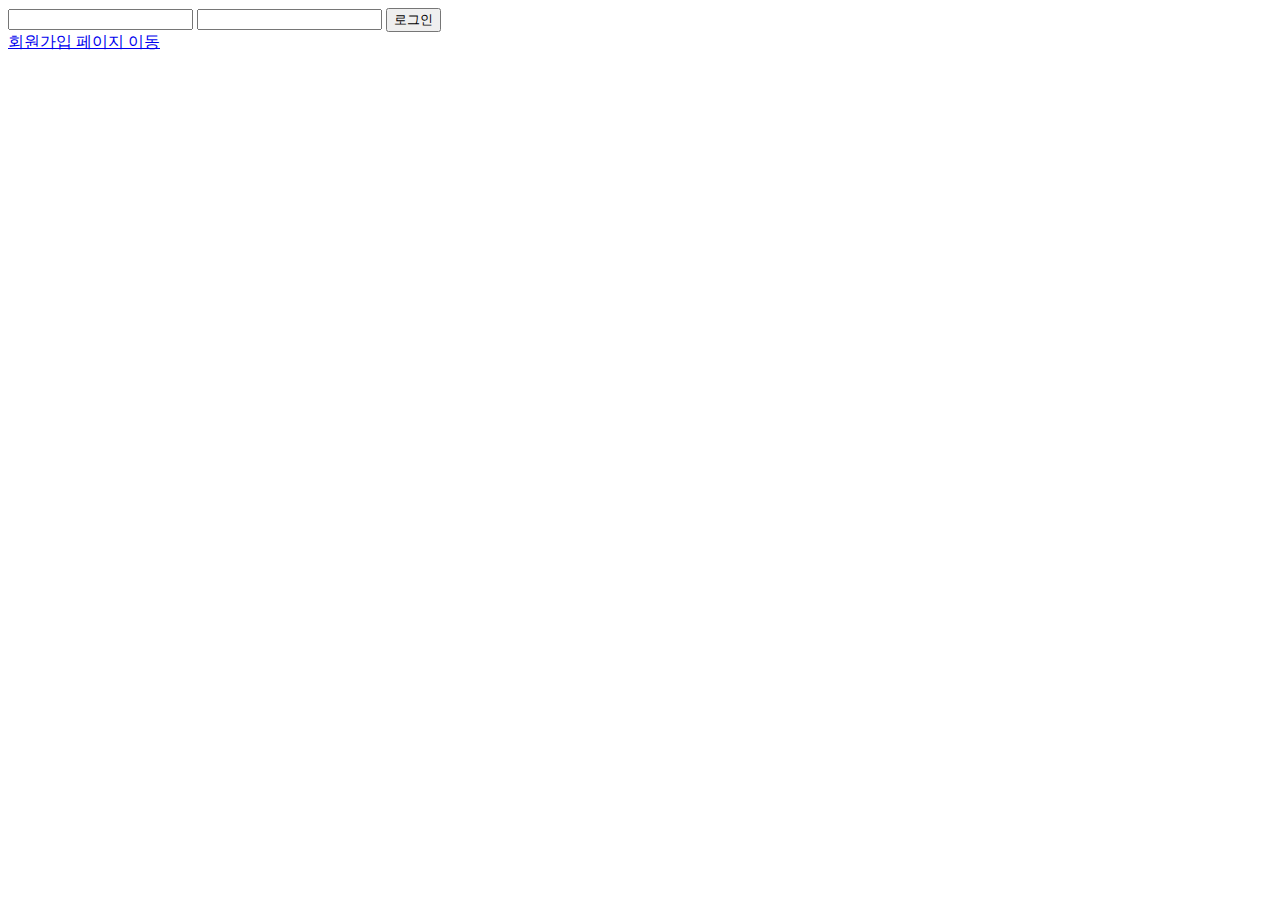
==== staffMain.html @ ffe18932 "init" ====
<!DOCTYPE html>
<html lang="en">
<head>
    <meta charset="UTF-8">
    <meta name="viewport" content="width=device-width, initial-scale=1.0">
    <title>MainPage</title>

</head>

<body>

    <form action="login.php" method="POST">
        <input type="text" id ="id" name="ID">
        <input type="PASSWORD" id = "pw" name="PW">
        <button id = "login"> 로그인 </button>        
    </form>

    <a href="signUp.php">회원가입 페이지 이동</a>
</body>
</html>
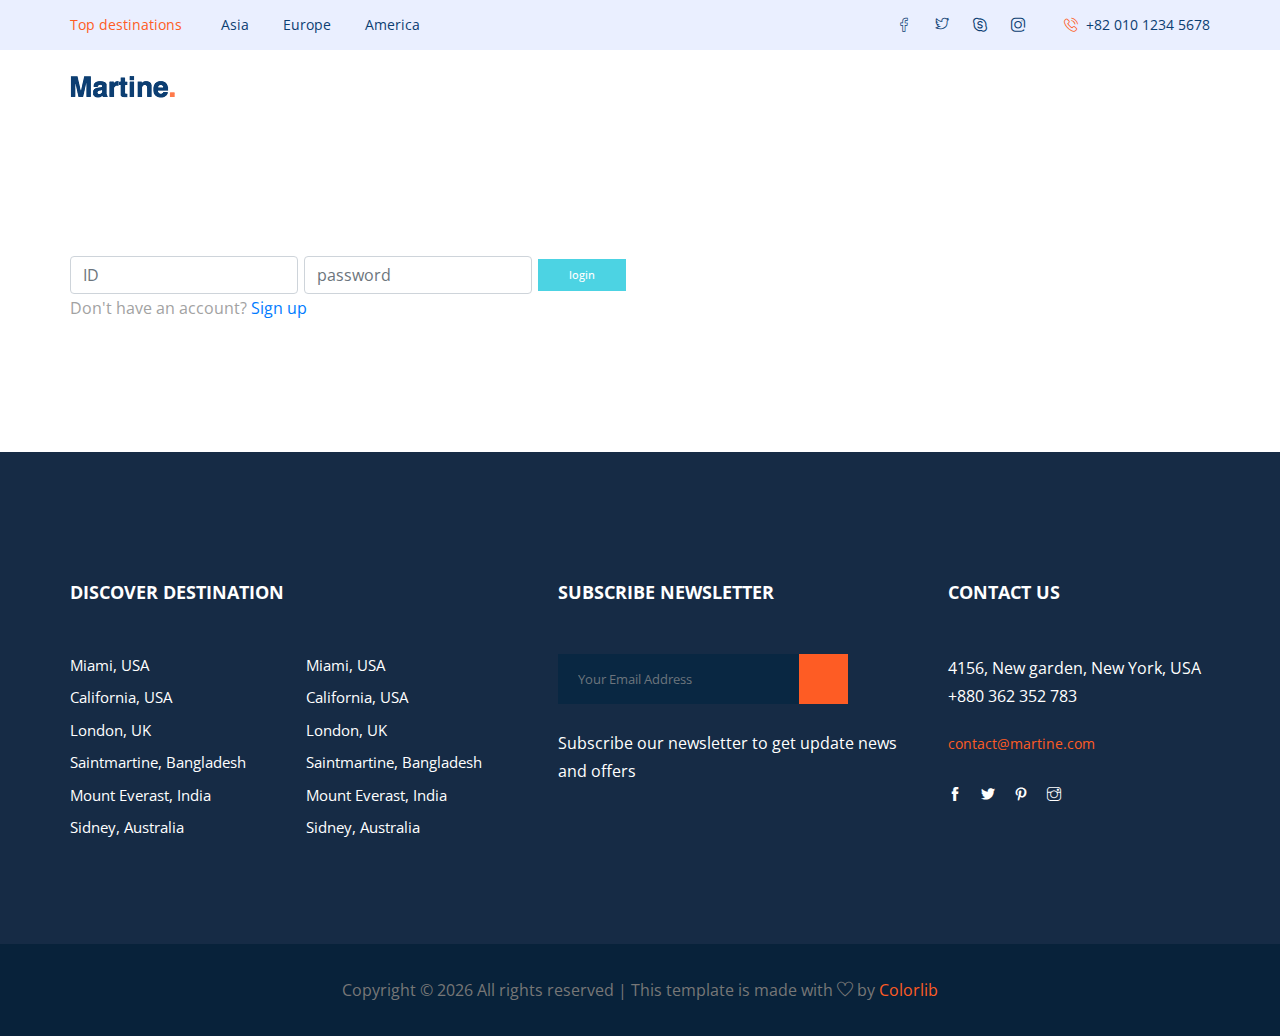
==== commit f04f829c: "staffMain.php -> html" ====
--- a/staffMain.html
+++ b/staffMain.html
@@ -1,20 +1,215 @@
 <!DOCTYPE html>
 <html lang="en">
+
 <head>
-    <meta charset="UTF-8">
-    <meta name="viewport" content="width=device-width, initial-scale=1.0">
-    <title>MainPage</title>
-
+    <!-- Required meta tags -->
+    <meta charset="utf-8">
+    <meta name="viewport" content="width=device-width, initial-scale=1, shrink-to-fit=no">
+    <title>Hotel</title>
+    <link rel="icon" href="img/favicon.png">
+    <!-- Bootstrap CSS -->
+    <link rel="stylesheet" href="css/bootstrap.min.css">
+    <!-- animate CSS -->
+    <link rel="stylesheet" href="css/animate.css">
+    <!-- owl carousel CSS -->
+    <link rel="stylesheet" href="css/owl.carousel.min.css">
+    <!-- themify CSS -->
+    <link rel="stylesheet" href="css/themify-icons.css">
+    <!-- flaticon CSS -->
+    <link rel="stylesheet" href="css/flaticon.css">
+    <!-- fontawesome CSS -->
+    <link rel="stylesheet" href="fontawesome/css/all.min.css">
+    <!-- magnific CSS -->
+    <link rel="stylesheet" href="css/magnific-popup.css">
+    <link rel="stylesheet" href="css/gijgo.min.css">
+    <!-- niceselect CSS -->
+    <link rel="stylesheet" href="css/nice-select.css">
+    <!-- slick CSS -->
+    <link rel="stylesheet" href="css/slick.css">
+    <!-- style CSS -->
+    <link rel="stylesheet" href="css/style.css">
+
+    <script src="https://ajax.googleapis.com/ajax/libs/jquery/3.3.1/jquery.min.js" type="text/javascript"></script>
 </head>
 
 <body>
-
-    <form action="login.php" method="POST">
-        <input type="text" id ="id" name="ID">
-        <input type="PASSWORD" id = "pw" name="PW">
-        <button id = "login"> 로그인 </button>        
-    </form>
-
-    <a href="signUp.php">회원가입 페이지 이동</a>
+    <!--::header part start::-->
+    <header class="main_menu">
+        <div class="sub_menu">
+            <div class="container">
+                <div class="row">
+                    <div class="col-lg-6 col-sm-12 col-md-6">
+                        <div class="sub_menu_right_content">
+                            <span>Top destinations</span>
+                            <a href="#">Asia</a>
+                            <a href="#">Europe</a>
+                            <a href="#">America</a>
+                        </div>
+                    </div>
+                    <div class="col-lg-6 col-sm-12 col-md-6">
+                        <div class="sub_menu_social_icon">
+                            <a href="#"><i class="flaticon-facebook"></i></a>
+                            <a href="#"><i class="flaticon-twitter"></i></a>
+                            <a href="#"><i class="flaticon-skype"></i></a>
+                            <a href="#"><i class="flaticon-instagram"></i></a>
+                            <span><i class="flaticon-phone-call"></i>+82 010 1234 5678</a></span>
+                        </div>
+                    </div>
+                </div>
+            </div>
+        </div>
+        <div class="main_menu_iner">
+            <div class="container">
+                <div class="row align-items-center ">
+                    <div class="col-lg-12">
+                        <nav class="navbar navbar-expand-lg navbar-light justify-content-between">
+                            <a class="navbar-brand" href="index.html"> <img src="img/logo.png" alt="logo"> </a>
+                            <button class="navbar-toggler" type="button" data-toggle="collapse"
+                                data-target="#navbarSupportedContent" aria-controls="navbarSupportedContent"
+                                aria-expanded="false" aria-label="Toggle navigation">
+                                <span class="navbar-toggler-icon"></span>
+                            </button>
+
+                            <div class="collapse navbar-collapse main-menu-item justify-content-center"
+                                id="navbarSupportedContent">
+                                <ul class="navbar-nav">
+                                    <li class="nav-item">
+                                        <a class="nav-link" href="masterT1.php"></a>
+                                    </li>
+                                </ul>
+                            </div>
+                        </nav>
+                    </div>
+                </div>
+            </div>
+        </div>
+    </header>
+    <!-- Header part end-->
+    <section class="about_us section_padding">
+        <div class="container">
+            <form action="login.php" method="POST" class="form-inline">
+                <input class="form-control" type="text" id="id" name="ID" placeholder="ID"
+                    onfocus="this.placeholder = ''" onblur="this.placeholder = 'ID '" required="">
+                <h3>&nbsp;</h3>
+                <input class="form-control" type="PASSWORD" id="pw" name="PW" placeholder="password"
+                    onfocus="this.placeholder = ''" onblur="this.placeholder = 'Password '" required="">
+                <h3>&nbsp;</h3>
+                <button id="login" class="genric-btn success medium">login </button>
+                <div class="info"></div>
+            </form>
+            <p>Don't have an account?&nbsp;<a href="signUp.php">Sign up</a>
+        </div>
+    </section>
+
+    <!-- footer part start-->
+    <footer class="footer-area">
+        <div class="container">
+            <div class="row justify-content-between">
+                <div class="col-sm-6 col-md-5">
+                    <div class="single-footer-widget">
+                        <h4>Discover Destination</h4>
+                        <ul>
+                            <li><a href="#">Miami, USA</a></li>
+                            <li><a href="#">California, USA</a></li>
+                            <li><a href="#">London, UK</a></li>
+                            <li><a href="#">Saintmartine, Bangladesh</a></li>
+                            <li><a href="#">Mount Everast, India</a></li>
+                            <li><a href="#">Sidney, Australia</a></li>
+                            <li><a href="#">Miami, USA</a></li>
+                            <li><a href="#">California, USA</a></li>
+                            <li><a href="#">London, UK</a></li>
+                            <li><a href="#">Saintmartine, Bangladesh</a></li>
+                            <li><a href="#">Mount Everast, India</a></li>
+                            <li><a href="#">Sidney, Australia</a></li>
+                        </ul>
+
+                    </div>
+                </div>
+                <div class="col-sm-6 col-md-4">
+                    <div class="single-footer-widget">
+                        <h4>Subscribe Newsletter</h4>
+                        <div class="form-wrap" id="mc_embed_signup">
+                            <form target="_blank"
+                                action="https://spondonit.us12.list-manage.com/subscribe/post?u=1462626880ade1ac87bd9c93a&amp;id=92a4423d01"
+                                method="get" class="form-inline">
+                                <input class="form-control" name="EMAIL" placeholder="Your Email Address"
+                                    onfocus="this.placeholder = ''" onblur="this.placeholder = 'Your Email Address '"
+                                    required="" type="email">
+                                <button class="click-btn btn btn-default text-uppercase"> <i
+                                        class="far fa-paper-plane"></i>
+                                </button>
+                                <div style="position: absolute; left: -5000px;">
+                                    <input name="b_36c4fd991d266f23781ded980_aefe40901a" tabindex="-1" value=""
+                                        type="text">
+                                </div>
+
+                                <div class="info"></div>
+                            </form>
+                        </div>
+                        <p>Subscribe our newsletter to get update news and offers</p>
+                    </div>
+                </div>
+                <div class="col-sm-6 col-md-3">
+                    <div class="single-footer-widget footer_icon">
+                        <h4>Contact Us</h4>
+                        <p>4156, New garden, New York, USA
+                            +880 362 352 783</p>
+                        <span>contact@martine.com</span>
+                        <div class="social-icons">
+                            <a href="#"><i class="ti-facebook"></i></a>
+                            <a href="#"><i class="ti-twitter-alt"></i></a>
+                            <a href="#"><i class="ti-pinterest"></i></a>
+                            <a href="#"><i class="ti-instagram"></i></a>
+                        </div>
+                    </div>
+                </div>
+            </div>
+        </div>
+        <div class="container-fluid">
+            <div class="row justify-content-center">
+                <div class="col-lg-12">
+                    <div class="copyright_part_text text-center">
+                        <p class="footer-text m-0">
+                            <!-- Link back to Colorlib can't be removed. Template is licensed under CC BY 3.0. -->
+                            Copyright &copy;
+                            <script>document.write(new Date().getFullYear());</script> All rights reserved | This
+                            template is made with <i class="ti-heart" aria-hidden="true"></i> by <a
+                                href="https://colorlib.com" target="_blank">Colorlib</a>
+                            <!-- Link back to Colorlib can't be removed. Template is licensed under CC BY 3.0. -->
+                        </p>
+                    </div>
+                </div>
+            </div>
+        </div>
+    </footer>
+    <!-- footer part end-->
+
+    <!-- jquery plugins here-->
+    <script src="js/jquery-1.12.1.min.js"></script>
+    <!-- popper js -->
+    <script src="js/popper.min.js"></script>
+    <!-- bootstrap js -->
+    <script src="js/bootstrap.min.js"></script>
+    <!-- magnific js -->
+    <script src="js/jquery.magnific-popup.js"></script>
+    <!-- swiper js -->
+    <script src="js/owl.carousel.min.js"></script>
+    <!-- masonry js -->
+    <script src="js/masonry.pkgd.js"></script>
+    <!-- masonry js -->
+    <script src="js/jquery.nice-select.min.js"></script>
+    <script src="js/gijgo.min.js"></script>
+    <!-- contact js -->
+    <script src="js/jquery.ajaxchimp.min.js"></script>
+    <script src="js/jquery.form.js"></script>
+    <script src="js/jquery.validate.min.js"></script>
+    <script src="js/mail-script.js"></script>
+    <script src="js/contact.js"></script>
+    <!-- custom js -->
+    <script src="js/custom.js"></script>
+
+    <script src="js/sign.js"></script>
+
 </body>
+
 </html>--- a/css/themify-icons.css
+++ b/css/themify-icons.css
@@ -0,0 +1,1081 @@
+@font-face {
+	font-family: 'themify';
+	src:url('../fonts/themify.eot?-fvbane');
+	src:url('../fonts/themify.eot?#iefix-fvbane') format('embedded-opentype'),
+		url('../fonts/themify.woff?-fvbane') format('woff'),
+		url('../fonts/themify.ttf?-fvbane') format('truetype'),
+		url('../fonts/themify.svg?-fvbane#themify') format('svg');
+	font-weight: normal;
+	font-style: normal;
+}
+
+[class^="ti-"], [class*=" ti-"] {
+	font-family: 'themify';
+	speak: none;
+	font-style: normal;
+	font-weight: normal;
+	font-variant: normal;
+	text-transform: none;
+	line-height: 1;
+
+	/* Better Font Rendering =========== */
+	-webkit-font-smoothing: antialiased;
+	-moz-osx-font-smoothing: grayscale;
+}
+
+.ti-wand:before {
+	content: "\e600";
+}
+.ti-volume:before {
+	content: "\e601";
+}
+.ti-user:before {
+	content: "\e602";
+}
+.ti-unlock:before {
+	content: "\e603";
+}
+.ti-unlink:before {
+	content: "\e604";
+}
+.ti-trash:before {
+	content: "\e605";
+}
+.ti-thought:before {
+	content: "\e606";
+}
+.ti-target:before {
+	content: "\e607";
+}
+.ti-tag:before {
+	content: "\e608";
+}
+.ti-tablet:before {
+	content: "\e609";
+}
+.ti-star:before {
+	content: "\e60a";
+}
+.ti-spray:before {
+	content: "\e60b";
+}
+.ti-signal:before {
+	content: "\e60c";
+}
+.ti-shopping-cart:before {
+	content: "\e60d";
+}
+.ti-shopping-cart-full:before {
+	content: "\e60e";
+}
+.ti-settings:before {
+	content: "\e60f";
+}
+.ti-search:before {
+	content: "\e610";
+}
+.ti-zoom-in:before {
+	content: "\e611";
+}
+.ti-zoom-out:before {
+	content: "\e612";
+}
+.ti-cut:before {
+	content: "\e613";
+}
+.ti-ruler:before {
+	content: "\e614";
+}
+.ti-ruler-pencil:before {
+	content: "\e615";
+}
+.ti-ruler-alt:before {
+	content: "\e616";
+}
+.ti-bookmark:before {
+	content: "\e617";
+}
+.ti-bookmark-alt:before {
+	content: "\e618";
+}
+.ti-reload:before {
+	content: "\e619";
+}
+.ti-plus:before {
+	content: "\e61a";
+}
+.ti-pin:before {
+	content: "\e61b";
+}
+.ti-pencil:before {
+	content: "\e61c";
+}
+.ti-pencil-alt:before {
+	content: "\e61d";
+}
+.ti-paint-roller:before {
+	content: "\e61e";
+}
+.ti-paint-bucket:before {
+	content: "\e61f";
+}
+.ti-na:before {
+	content: "\e620";
+}
+.ti-mobile:before {
+	content: "\e621";
+}
+.ti-minus:before {
+	content: "\e622";
+}
+.ti-medall:before {
+	content: "\e623";
+}
+.ti-medall-alt:before {
+	content: "\e624";
+}
+.ti-marker:before {
+	content: "\e625";
+}
+.ti-marker-alt:before {
+	content: "\e626";
+}
+.ti-arrow-up:before {
+	content: "\e627";
+}
+.ti-arrow-right:before {
+	content: "\e628";
+}
+.ti-arrow-left:before {
+	content: "\e629";
+}
+.ti-arrow-down:before {
+	content: "\e62a";
+}
+.ti-lock:before {
+	content: "\e62b";
+}
+.ti-location-arrow:before {
+	content: "\e62c";
+}
+.ti-link:before {
+	content: "\e62d";
+}
+.ti-layout:before {
+	content: "\e62e";
+}
+.ti-layers:before {
+	content: "\e62f";
+}
+.ti-layers-alt:before {
+	content: "\e630";
+}
+.ti-key:before {
+	content: "\e631";
+}
+.ti-import:before {
+	content: "\e632";
+}
+.ti-image:before {
+	content: "\e633";
+}
+.ti-heart:before {
+	content: "\e634";
+}
+.ti-heart-broken:before {
+	content: "\e635";
+}
+.ti-hand-stop:before {
+	content: "\e636";
+}
+.ti-hand-open:before {
+	content: "\e637";
+}
+.ti-hand-drag:before {
+	content: "\e638";
+}
+.ti-folder:before {
+	content: "\e639";
+}
+.ti-flag:before {
+	content: "\e63a";
+}
+.ti-flag-alt:before {
+	content: "\e63b";
+}
+.ti-flag-alt-2:before {
+	content: "\e63c";
+}
+.ti-eye:before {
+	content: "\e63d";
+}
+.ti-export:before {
+	content: "\e63e";
+}
+.ti-exchange-vertical:before {
+	content: "\e63f";
+}
+.ti-desktop:before {
+	content: "\e640";
+}
+.ti-cup:before {
+	content: "\e641";
+}
+.ti-crown:before {
+	content: "\e642";
+}
+.ti-comments:before {
+	content: "\e643";
+}
+.ti-comment:before {
+	content: "\e644";
+}
+.ti-comment-alt:before {
+	content: "\e645";
+}
+.ti-close:before {
+	content: "\e646";
+}
+.ti-clip:before {
+	content: "\e647";
+}
+.ti-angle-up:before {
+	content: "\e648";
+}
+.ti-angle-right:before {
+	content: "\e649";
+}
+.ti-angle-left:before {
+	content: "\e64a";
+}
+.ti-angle-down:before {
+	content: "\e64b";
+}
+.ti-check:before {
+	content: "\e64c";
+}
+.ti-check-box:before {
+	content: "\e64d";
+}
+.ti-camera:before {
+	content: "\e64e";
+}
+.ti-announcement:before {
+	content: "\e64f";
+}
+.ti-brush:before {
+	content: "\e650";
+}
+.ti-briefcase:before {
+	content: "\e651";
+}
+.ti-bolt:before {
+	content: "\e652";
+}
+.ti-bolt-alt:before {
+	content: "\e653";
+}
+.ti-blackboard:before {
+	content: "\e654";
+}
+.ti-bag:before {
+	content: "\e655";
+}
+.ti-move:before {
+	content: "\e656";
+}
+.ti-arrows-vertical:before {
+	content: "\e657";
+}
+.ti-arrows-horizontal:before {
+	content: "\e658";
+}
+.ti-fullscreen:before {
+	content: "\e659";
+}
+.ti-arrow-top-right:before {
+	content: "\e65a";
+}
+.ti-arrow-top-left:before {
+	content: "\e65b";
+}
+.ti-arrow-circle-up:before {
+	content: "\e65c";
+}
+.ti-arrow-circle-right:before {
+	content: "\e65d";
+}
+.ti-arrow-circle-left:before {
+	content: "\e65e";
+}
+.ti-arrow-circle-down:before {
+	content: "\e65f";
+}
+.ti-angle-double-up:before {
+	content: "\e660";
+}
+.ti-angle-double-right:before {
+	content: "\e661";
+}
+.ti-angle-double-left:before {
+	content: "\e662";
+}
+.ti-angle-double-down:before {
+	content: "\e663";
+}
+.ti-zip:before {
+	content: "\e664";
+}
+.ti-world:before {
+	content: "\e665";
+}
+.ti-wheelchair:before {
+	content: "\e666";
+}
+.ti-view-list:before {
+	content: "\e667";
+}
+.ti-view-list-alt:before {
+	content: "\e668";
+}
+.ti-view-grid:before {
+	content: "\e669";
+}
+.ti-uppercase:before {
+	content: "\e66a";
+}
+.ti-upload:before {
+	content: "\e66b";
+}
+.ti-underline:before {
+	content: "\e66c";
+}
+.ti-truck:before {
+	content: "\e66d";
+}
+.ti-timer:before {
+	content: "\e66e";
+}
+.ti-ticket:before {
+	content: "\e66f";
+}
+.ti-thumb-up:before {
+	content: "\e670";
+}
+.ti-thumb-down:before {
+	content: "\e671";
+}
+.ti-text:before {
+	content: "\e672";
+}
+.ti-stats-up:before {
+	content: "\e673";
+}
+.ti-stats-down:before {
+	content: "\e674";
+}
+.ti-split-v:before {
+	content: "\e675";
+}
+.ti-split-h:before {
+	content: "\e676";
+}
+.ti-smallcap:before {
+	content: "\e677";
+}
+.ti-shine:before {
+	content: "\e678";
+}
+.ti-shift-right:before {
+	content: "\e679";
+}
+.ti-shift-left:before {
+	content: "\e67a";
+}
+.ti-shield:before {
+	content: "\e67b";
+}
+.ti-notepad:before {
+	content: "\e67c";
+}
+.ti-server:before {
+	content: "\e67d";
+}
+.ti-quote-right:before {
+	content: "\e67e";
+}
+.ti-quote-left:before {
+	content: "\e67f";
+}
+.ti-pulse:before {
+	content: "\e680";
+}
+.ti-printer:before {
+	content: "\e681";
+}
+.ti-power-off:before {
+	content: "\e682";
+}
+.ti-plug:before {
+	content: "\e683";
+}
+.ti-pie-chart:before {
+	content: "\e684";
+}
+.ti-paragraph:before {
+	content: "\e685";
+}
+.ti-panel:before {
+	content: "\e686";
+}
+.ti-package:before {
+	content: "\e687";
+}
+.ti-music:before {
+	content: "\e688";
+}
+.ti-music-alt:before {
+	content: "\e689";
+}
+.ti-mouse:before {
+	content: "\e68a";
+}
+.ti-mouse-alt:before {
+	content: "\e68b";
+}
+.ti-money:before {
+	content: "\e68c";
+}
+.ti-microphone:before {
+	content: "\e68d";
+}
+.ti-menu:before {
+	content: "\e68e";
+}
+.ti-menu-alt:before {
+	content: "\e68f";
+}
+.ti-map:before {
+	content: "\e690";
+}
+.ti-map-alt:before {
+	content: "\e691";
+}
+.ti-loop:before {
+	content: "\e692";
+}
+.ti-location-pin:before {
+	content: "\e693";
+}
+.ti-list:before {
+	content: "\e694";
+}
+.ti-light-bulb:before {
+	content: "\e695";
+}
+.ti-Italic:before {
+	content: "\e696";
+}
+.ti-info:before {
+	content: "\e697";
+}
+.ti-infinite:before {
+	content: "\e698";
+}
+.ti-id-badge:before {
+	content: "\e699";
+}
+.ti-hummer:before {
+	content: "\e69a";
+}
+.ti-home:before {
+	content: "\e69b";
+}
+.ti-help:before {
+	content: "\e69c";
+}
+.ti-headphone:before {
+	content: "\e69d";
+}
+.ti-harddrives:before {
+	content: "\e69e";
+}
+.ti-harddrive:before {
+	content: "\e69f";
+}
+.ti-gift:before {
+	content: "\e6a0";
+}
+.ti-game:before {
+	content: "\e6a1";
+}
+.ti-filter:before {
+	content: "\e6a2";
+}
+.ti-files:before {
+	content: "\e6a3";
+}
+.ti-file:before {
+	content: "\e6a4";
+}
+.ti-eraser:before {
+	content: "\e6a5";
+}
+.ti-envelope:before {
+	content: "\e6a6";
+}
+.ti-download:before {
+	content: "\e6a7";
+}
+.ti-direction:before {
+	content: "\e6a8";
+}
+.ti-direction-alt:before {
+	content: "\e6a9";
+}
+.ti-dashboard:before {
+	content: "\e6aa";
+}
+.ti-control-stop:before {
+	content: "\e6ab";
+}
+.ti-control-shuffle:before {
+	content: "\e6ac";
+}
+.ti-control-play:before {
+	content: "\e6ad";
+}
+.ti-control-pause:before {
+	content: "\e6ae";
+}
+.ti-control-forward:before {
+	content: "\e6af";
+}
+.ti-control-backward:before {
+	content: "\e6b0";
+}
+.ti-cloud:before {
+	content: "\e6b1";
+}
+.ti-cloud-up:before {
+	content: "\e6b2";
+}
+.ti-cloud-down:before {
+	content: "\e6b3";
+}
+.ti-clipboard:before {
+	content: "\e6b4";
+}
+.ti-car:before {
+	content: "\e6b5";
+}
+.ti-calendar:before {
+	content: "\e6b6";
+}
+.ti-book:before {
+	content: "\e6b7";
+}
+.ti-bell:before {
+	content: "\e6b8";
+}
+.ti-basketball:before {
+	content: "\e6b9";
+}
+.ti-bar-chart:before {
+	content: "\e6ba";
+}
+.ti-bar-chart-alt:before {
+	content: "\e6bb";
+}
+.ti-back-right:before {
+	content: "\e6bc";
+}
+.ti-back-left:before {
+	content: "\e6bd";
+}
+.ti-arrows-corner:before {
+	content: "\e6be";
+}
+.ti-archive:before {
+	content: "\e6bf";
+}
+.ti-anchor:before {
+	content: "\e6c0";
+}
+.ti-align-right:before {
+	content: "\e6c1";
+}
+.ti-align-left:before {
+	content: "\e6c2";
+}
+.ti-align-justify:before {
+	content: "\e6c3";
+}
+.ti-align-center:before {
+	content: "\e6c4";
+}
+.ti-alert:before {
+	content: "\e6c5";
+}
+.ti-alarm-clock:before {
+	content: "\e6c6";
+}
+.ti-agenda:before {
+	content: "\e6c7";
+}
+.ti-write:before {
+	content: "\e6c8";
+}
+.ti-window:before {
+	content: "\e6c9";
+}
+.ti-widgetized:before {
+	content: "\e6ca";
+}
+.ti-widget:before {
+	content: "\e6cb";
+}
+.ti-widget-alt:before {
+	content: "\e6cc";
+}
+.ti-wallet:before {
+	content: "\e6cd";
+}
+.ti-video-clapper:before {
+	content: "\e6ce";
+}
+.ti-video-camera:before {
+	content: "\e6cf";
+}
+.ti-vector:before {
+	content: "\e6d0";
+}
+.ti-themify-logo:before {
+	content: "\e6d1";
+}
+.ti-themify-favicon:before {
+	content: "\e6d2";
+}
+.ti-themify-favicon-alt:before {
+	content: "\e6d3";
+}
+.ti-support:before {
+	content: "\e6d4";
+}
+.ti-stamp:before {
+	content: "\e6d5";
+}
+.ti-split-v-alt:before {
+	content: "\e6d6";
+}
+.ti-slice:before {
+	content: "\e6d7";
+}
+.ti-shortcode:before {
+	content: "\e6d8";
+}
+.ti-shift-right-alt:before {
+	content: "\e6d9";
+}
+.ti-shift-left-alt:before {
+	content: "\e6da";
+}
+.ti-ruler-alt-2:before {
+	content: "\e6db";
+}
+.ti-receipt:before {
+	content: "\e6dc";
+}
+.ti-pin2:before {
+	content: "\e6dd";
+}
+.ti-pin-alt:before {
+	content: "\e6de";
+}
+.ti-pencil-alt2:before {
+	content: "\e6df";
+}
+.ti-palette:before {
+	content: "\e6e0";
+}
+.ti-more:before {
+	content: "\e6e1";
+}
+.ti-more-alt:before {
+	content: "\e6e2";
+}
+.ti-microphone-alt:before {
+	content: "\e6e3";
+}
+.ti-magnet:before {
+	content: "\e6e4";
+}
+.ti-line-double:before {
+	content: "\e6e5";
+}
+.ti-line-dotted:before {
+	content: "\e6e6";
+}
+.ti-line-dashed:before {
+	content: "\e6e7";
+}
+.ti-layout-width-full:before {
+	content: "\e6e8";
+}
+.ti-layout-width-default:before {
+	content: "\e6e9";
+}
+.ti-layout-width-default-alt:before {
+	content: "\e6ea";
+}
+.ti-layout-tab:before {
+	content: "\e6eb";
+}
+.ti-layout-tab-window:before {
+	content: "\e6ec";
+}
+.ti-layout-tab-v:before {
+	content: "\e6ed";
+}
+.ti-layout-tab-min:before {
+	content: "\e6ee";
+}
+.ti-layout-slider:before {
+	content: "\e6ef";
+}
+.ti-layout-slider-alt:before {
+	content: "\e6f0";
+}
+.ti-layout-sidebar-right:before {
+	content: "\e6f1";
+}
+.ti-layout-sidebar-none:before {
+	content: "\e6f2";
+}
+.ti-layout-sidebar-left:before {
+	content: "\e6f3";
+}
+.ti-layout-placeholder:before {
+	content: "\e6f4";
+}
+.ti-layout-menu:before {
+	content: "\e6f5";
+}
+.ti-layout-menu-v:before {
+	content: "\e6f6";
+}
+.ti-layout-menu-separated:before {
+	content: "\e6f7";
+}
+.ti-layout-menu-full:before {
+	content: "\e6f8";
+}
+.ti-layout-media-right-alt:before {
+	content: "\e6f9";
+}
+.ti-layout-media-right:before {
+	content: "\e6fa";
+}
+.ti-layout-media-overlay:before {
+	content: "\e6fb";
+}
+.ti-layout-media-overlay-alt:before {
+	content: "\e6fc";
+}
+.ti-layout-media-overlay-alt-2:before {
+	content: "\e6fd";
+}
+.ti-layout-media-left-alt:before {
+	content: "\e6fe";
+}
+.ti-layout-media-left:before {
+	content: "\e6ff";
+}
+.ti-layout-media-center-alt:before {
+	content: "\e700";
+}
+.ti-layout-media-center:before {
+	content: "\e701";
+}
+.ti-layout-list-thumb:before {
+	content: "\e702";
+}
+.ti-layout-list-thumb-alt:before {
+	content: "\e703";
+}
+.ti-layout-list-post:before {
+	content: "\e704";
+}
+.ti-layout-list-large-image:before {
+	content: "\e705";
+}
+.ti-layout-line-solid:before {
+	content: "\e706";
+}
+.ti-layout-grid4:before {
+	content: "\e707";
+}
+.ti-layout-grid3:before {
+	content: "\e708";
+}
+.ti-layout-grid2:before {
+	content: "\e709";
+}
+.ti-layout-grid2-thumb:before {
+	content: "\e70a";
+}
+.ti-layout-cta-right:before {
+	content: "\e70b";
+}
+.ti-layout-cta-left:before {
+	content: "\e70c";
+}
+.ti-layout-cta-center:before {
+	content: "\e70d";
+}
+.ti-layout-cta-btn-right:before {
+	content: "\e70e";
+}
+.ti-layout-cta-btn-left:before {
+	content: "\e70f";
+}
+.ti-layout-column4:before {
+	content: "\e710";
+}
+.ti-layout-column3:before {
+	content: "\e711";
+}
+.ti-layout-column2:before {
+	content: "\e712";
+}
+.ti-layout-accordion-separated:before {
+	content: "\e713";
+}
+.ti-layout-accordion-merged:before {
+	content: "\e714";
+}
+.ti-layout-accordion-list:before {
+	content: "\e715";
+}
+.ti-ink-pen:before {
+	content: "\e716";
+}
+.ti-info-alt:before {
+	content: "\e717";
+}
+.ti-help-alt:before {
+	content: "\e718";
+}
+.ti-headphone-alt:before {
+	content: "\e719";
+}
+.ti-hand-point-up:before {
+	content: "\e71a";
+}
+.ti-hand-point-right:before {
+	content: "\e71b";
+}
+.ti-hand-point-left:before {
+	content: "\e71c";
+}
+.ti-hand-point-down:before {
+	content: "\e71d";
+}
+.ti-gallery:before {
+	content: "\e71e";
+}
+.ti-face-smile:before {
+	content: "\e71f";
+}
+.ti-face-sad:before {
+	content: "\e720";
+}
+.ti-credit-card:before {
+	content: "\e721";
+}
+.ti-control-skip-forward:before {
+	content: "\e722";
+}
+.ti-control-skip-backward:before {
+	content: "\e723";
+}
+.ti-control-record:before {
+	content: "\e724";
+}
+.ti-control-eject:before {
+	content: "\e725";
+}
+.ti-comments-smiley:before {
+	content: "\e726";
+}
+.ti-brush-alt:before {
+	content: "\e727";
+}
+.ti-youtube:before {
+	content: "\e728";
+}
+.ti-vimeo:before {
+	content: "\e729";
+}
+.ti-twitter:before {
+	content: "\e72a";
+}
+.ti-time:before {
+	content: "\e72b";
+}
+.ti-tumblr:before {
+	content: "\e72c";
+}
+.ti-skype:before {
+	content: "\e72d";
+}
+.ti-share:before {
+	content: "\e72e";
+}
+.ti-share-alt:before {
+	content: "\e72f";
+}
+.ti-rocket:before {
+	content: "\e730";
+}
+.ti-pinterest:before {
+	content: "\e731";
+}
+.ti-new-window:before {
+	content: "\e732";
+}
+.ti-microsoft:before {
+	content: "\e733";
+}
+.ti-list-ol:before {
+	content: "\e734";
+}
+.ti-linkedin:before {
+	content: "\e735";
+}
+.ti-layout-sidebar-2:before {
+	content: "\e736";
+}
+.ti-layout-grid4-alt:before {
+	content: "\e737";
+}
+.ti-layout-grid3-alt:before {
+	content: "\e738";
+}
+.ti-layout-grid2-alt:before {
+	content: "\e739";
+}
+.ti-layout-column4-alt:before {
+	content: "\e73a";
+}
+.ti-layout-column3-alt:before {
+	content: "\e73b";
+}
+.ti-layout-column2-alt:before {
+	content: "\e73c";
+}
+.ti-instagram:before {
+	content: "\e73d";
+}
+.ti-google:before {
+	content: "\e73e";
+}
+.ti-github:before {
+	content: "\e73f";
+}
+.ti-flickr:before {
+	content: "\e740";
+}
+.ti-facebook:before {
+	content: "\e741";
+}
+.ti-dropbox:before {
+	content: "\e742";
+}
+.ti-dribbble:before {
+	content: "\e743";
+}
+.ti-apple:before {
+	content: "\e744";
+}
+.ti-android:before {
+	content: "\e745";
+}
+.ti-save:before {
+	content: "\e746";
+}
+.ti-save-alt:before {
+	content: "\e747";
+}
+.ti-yahoo:before {
+	content: "\e748";
+}
+.ti-wordpress:before {
+	content: "\e749";
+}
+.ti-vimeo-alt:before {
+	content: "\e74a";
+}
+.ti-twitter-alt:before {
+	content: "\e74b";
+}
+.ti-tumblr-alt:before {
+	content: "\e74c";
+}
+.ti-trello:before {
+	content: "\e74d";
+}
+.ti-stack-overflow:before {
+	content: "\e74e";
+}
+.ti-soundcloud:before {
+	content: "\e74f";
+}
+.ti-sharethis:before {
+	content: "\e750";
+}
+.ti-sharethis-alt:before {
+	content: "\e751";
+}
+.ti-reddit:before {
+	content: "\e752";
+}
+.ti-pinterest-alt:before {
+	content: "\e753";
+}
+.ti-microsoft-alt:before {
+	content: "\e754";
+}
+.ti-linux:before {
+	content: "\e755";
+}
+.ti-jsfiddle:before {
+	content: "\e756";
+}
+.ti-joomla:before {
+	content: "\e757";
+}
+.ti-html5:before {
+	content: "\e758";
+}
+.ti-flickr-alt:before {
+	content: "\e759";
+}
+.ti-email:before {
+	content: "\e75a";
+}
+.ti-drupal:before {
+	content: "\e75b";
+}
+.ti-dropbox-alt:before {
+	content: "\e75c";
+}
+.ti-css3:before {
+	content: "\e75d";
+}
+.ti-rss:before {
+	content: "\e75e";
+}
+.ti-rss-alt:before {
+	content: "\e75f";
+}
--- a/css/flaticon.css
+++ b/css/flaticon.css
@@ -0,0 +1,40 @@
+	/*
+  	Flaticon icon font: Flaticon
+  	Creation date: 12/05/2019 04:20
+  	*/
+
+@font-face {
+  font-family: "Flaticon";
+  src: url("../fonts/Flaticon.eot");
+  src: url("../fonts/Flaticon.eot?#iefix") format("embedded-opentype"),
+       url("../fonts/Flaticon.woff2") format("woff2"),
+       url("../fonts/Flaticon.woff") format("woff"),
+       url("../fonts/Flaticon.ttf") format("truetype"),
+       url("../fonts/Flaticon.svg#Flaticon") format("svg");
+  font-weight: normal;
+  font-style: normal;
+}
+
+@media screen and (-webkit-min-device-pixel-ratio:0) {
+  @font-face {
+    font-family: "Flaticon";
+    src: url("../fonts/Flaticon.svg#Flaticon") format("svg");
+  }
+}
+
+[class^="flaticon-"]:before, [class*=" flaticon-"]:before,
+[class^="flaticon-"]:after, [class*=" flaticon-"]:after {   
+  font-family: Flaticon;
+font-style: normal;
+}
+
+.flaticon-at:before { content: "\f100"; }
+.flaticon-phone-call:before { content: "\f101"; }
+.flaticon-instagram:before { content: "\f102"; }
+.flaticon-skype:before { content: "\f103"; }
+.flaticon-twitter:before { content: "\f104"; }
+.flaticon-facebook:before { content: "\f105"; }
+.flaticon-chip:before { content: "\f106"; }
+.flaticon-cap:before { content: "\f107"; }
+.flaticon-wallet:before { content: "\f108"; }
+.flaticon-audio:before { content: "\f109"; }--- a/css/gijgo.min.css
+++ b/css/gijgo.min.css
@@ -0,0 +1 @@
+.gj-button-md,.gj-text-align-center{text-align:center}.gj-button-md,.gj-modal{overflow:hidden;outline:0}.gj-button-md,.gj-button-md-group{position:relative;vertical-align:middle}.gj-button,.gj-button-md,.gj-cursor-pointer{cursor:pointer}.gj-button{background-color:#f5f5f5;border:1px solid #ddd;color:#000;border-radius:3px;padding:6px 10px}.gj-unselectable{-webkit-touch-callout:none;-webkit-user-select:none;-khtml-user-select:none;-moz-user-select:none;-ms-user-select:none;user-select:none}.gj-row{display:-webkit-box;display:-ms-flexbox;display:flex;-ms-flex-wrap:wrap;flex-wrap:wrap}.gj-margin-left-5{margin-left:5px}.gj-margin-left-10{margin-left:10px}.gj-width-full{width:100%}.gj-font-size-16{font-size:16px}.gj-hidden{display:none}.gj-button-md{background:0 0;border:none;border-radius:2px;color:rgba(0,0,0,.87);height:36px;margin:0;min-width:64px;padding:0 16px;display:inline-block;font-family:Roboto,Helvetica,Arial,sans-serif;font-size:1rem;font-weight:500;text-transform:uppercase;letter-spacing:0;will-change:box-shadow;transition:box-shadow .2s cubic-bezier(.4,0,1,1),background-color .2s cubic-bezier(.4,0,.2,1),color .2s cubic-bezier(.4,0,.2,1);text-decoration:none;line-height:36px;-webkit-user-select:none;-moz-user-select:none;-ms-user-select:none;user-select:none}.gj-button-md:hover{background-color:rgba(158,158,158,.2)}.gj-button-md:disabled{color:rgba(0,0,0,.26);background:0 0}.gj-button-md .gj-icon,.gj-button-md .material-icons{vertical-align:middle}.gj-button-md.gj-button-md-icon{width:24px;height:31px;min-width:24px;padding:0;display:table}ul.gj-list-bootstrap li [data-role=image],ul.gj-list-md li [data-role=checkbox],ul.gj-list-md li [data-role=image]{height:24px;width:24px}.gj-button-md.gj-button-md-icon .gj-icon,.gj-button-md.gj-button-md-icon .material-icons{display:table-cell;margin-right:0;width:24px;height:24px}.gj-button-md.active{background-color:rgba(158,158,158,.4)}.gj-button-md-group{display:inline-block}.gj-textbox-md{border:none;border-bottom:1px solid rgba(0,0,0,.42);display:block;font-family:Helvetica,Arial,sans-serif;font-size:16px;line-height:16px;padding:4px 0;margin:0;width:100%;background:0 0;text-align:left;color:rgba(0,0,0,.87)}.gj-textbox-md:active,.gj-textbox-md:focus{border-bottom:2px solid rgba(0,0,0,.42);outline:0}.gj-textbox-md::placeholder{color:#8e8e8e}.gj-textbox-md:-ms-input-placeholder{color:#8e8e8e}.gj-textbox-md::-ms-input-placeholder{color:#8e8e8e}.gj-md-spacer-24{min-width:24px;width:24px;display:inline-block}.gj-md-spacer-32{min-width:32px;width:32px;display:inline-block}.gj-modal{position:fixed;top:0;right:0;bottom:0;left:0;z-index:1203;display:none;-webkit-overflow-scrolling:touch;background-color:rgba(0,0,0,.54118);transition:.2s ease opacity;will-change:opacity}ul.gj-list li [data-role=wrapper]{display:table;width:100%}ul.gj-list li [data-role=checkbox],ul.gj-list li [data-role=image]{display:table-cell;vertical-align:middle;text-align:center}ul.gj-list li [data-role=display]{display:table-cell;vertical-align:middle;cursor:pointer}ul.gj-list li [data-role=display]:empty:before{content:"\200b"}ul.gj-list-bootstrap{padding-left:0;margin-bottom:0}ul.gj-list-bootstrap li{padding:0}ul.gj-list-bootstrap li [data-role=wrapper]{padding:0 10px}ul.gj-list-bootstrap li [data-role=checkbox]{width:24px;padding:3px}ul.gj-list-bootstrap li [data-role=display]{padding:8px 0 8px 4px}.list-group-item.active ul li,.list-group-item.active:focus ul li,.list-group-item.active:hover ul li{text-shadow:none;color:initial}ul.gj-list-md{padding:0;list-style:none;line-height:24px;letter-spacing:0;color:#616161}.gj-picker-md,ul.gj-list-md li{font-family:Roboto,Helvetica,Arial,sans-serif;font-size:16px;font-weight:400;letter-spacing:.04em;line-height:1}ul.gj-list-md li{display:list-item;list-style-type:none;padding:0;min-height:unset;box-sizing:border-box;align-items:center;cursor:default;overflow:hidden;-webkit-flex-direction:row;-ms-flex-direction:row;flex-direction:row;-webkit-flex-wrap:nowrap;-ms-flex-wrap:nowrap;flex-wrap:nowrap}ul.gj-list-md li [data-role=display]{padding:8px 0 8px 5px;order:0;flex-grow:2;text-decoration:none;box-sizing:border-box;align-items:center;text-align:left;color:rgba(0,0,0,.87)}ul.gj-list-md li.disabled>[data-role=wrapper]>[data-role=display]{color:#9E9E9E}.gj-list-md-active{background:#e0e0e0;color:#3f51b5}.gj-picker{position:absolute;z-index:1203;background-color:#fff}.gj-picker .selected{color:#fff}.gj-picker-md{color:rgba(0,0,0,.87);border:1px solid #E0E0E0}.gj-modal .gj-picker-md{border:0}.gj-picker-md [role=header]{color:rgba(255,255,255,.54);display:flex;background:#2196f3;align-items:baseline;user-select:none;justify-content:center}.gj-picker-md [role=footer]{float:right;padding:10px}.gj-picker-md [role=footer] button.gj-button-md{color:#2196f3;font-weight:700;font-size:13px}.gj-picker-bootstrap{border:1px solid #E0E0E0}.gj-picker-bootstrap .selected{color:#888}.gj-picker-bootstrap [role=header]{background:#eee;color:#AAA}@font-face{font-family:gijgo-material;src:url(../fonts/gijgo-material.eot?235541);src:url(../fonts/gijgo-material.eot?235541#iefix) format('embedded-opentype'),url(../fonts/gijgo-material.ttf?235541) format('truetype'),url(../fonts/gijgo-material.woff?235541) format('woff'),url(../fonts/gijgo-material.svg?235541#gijgo-material) format('svg');font-weight:400;font-style:normal}.gj-icon{font-family:gijgo-material!important;font-size:24px;speak:none;font-style:normal;font-weight:400;font-variant:normal;text-transform:none;line-height:1;letter-spacing:0;-webkit-font-feature-settings:"liga";-moz-font-feature-settings:"liga=1";-moz-font-feature-settings:"liga";-ms-font-feature-settings:"liga" 1;font-feature-settings:"liga";-webkit-font-variant-ligatures:discretionary-ligatures;font-variant-ligatures:discretionary-ligatures;-webkit-font-smoothing:antialiased;-moz-osx-font-smoothing:grayscale}.gj-icon.undo:before{content:"\e900"}.gj-icon.vertical-align-top:before{content:"\e901"}.gj-icon.vertical-align-center:before{content:"\e902"}.gj-icon.vertical-align-bottom:before{content:"\e903"}.gj-icon.arrow-dropup:before{content:"\e904"}.gj-icon.clock:before{content:"\e905"}.gj-icon.refresh:before{content:"\e906"}.gj-icon.last-page:before{content:"\e907"}.gj-icon.first-page:before{content:"\e908"}.gj-icon.cancel:before{content:"\e909"}.gj-icon.clear:before{content:"\e90a"}.gj-icon.check-circle:before{content:"\e90b"}.gj-icon.delete:before{content:"\e90c"}.gj-icon.arrow-upward:before{content:"\e90d"}.gj-icon.arrow-forward:before{content:"\e90e"}.gj-icon.arrow-downward:before{content:"\e90f"}.gj-icon.arrow-back:before{content:"\e910"}.gj-icon.list-numbered:before{content:"\e911"}.gj-icon.list-bulleted:before{content:"\e912"}.gj-icon.indent-increase:before{content:"\e913"}.gj-icon.indent-decrease:before{content:"\e914"}.gj-icon.redo:before{content:"\e915"}.gj-icon.align-right:before{content:"\e916"}.gj-icon.align-left:before{content:"\e917"}.gj-icon.align-justify:before{content:"\e918"}.gj-icon.align-center:before{content:"\e919"}.gj-icon.strikethrough:before{content:"\e91a"}.gj-icon.italic:before{content:"\e91b"}.gj-icon.underlined:before{content:"\e91c"}.gj-icon.bold:before{content:"\e91d"}.gj-icon.arrow-dropdown:before{content:"\e91e"}.gj-icon.done:before{content:"\e91f"}.gj-icon.pencil:before{content:"\e920"}.gj-icon.minus:before{content:"\e921"}.gj-icon.plus:before{content:"\e922"}.gj-icon.chevron-up:before{content:"\e923"}.gj-icon.chevron-right:before{content:"\e924"}.gj-icon.chevron-down:before{content:"\e925"}.gj-icon.chevron-left:before{content:"\e926"}.gj-icon.event:before{content:"\e927"}.gj-draggable{cursor:move}.gj-resizable-handle{position:absolute;font-size:.1px;display:block;-ms-touch-action:none;touch-action:none;z-index:1203}.gj-dialog-bootstrap [data-role=title],.gj-dialog-bootstrap4 [data-role=title]{display:inline}.gj-dialog-bootstrap,.gj-dialog-bootstrap4,.gj-dialog-md{z-index:1202;overflow:hidden}.gj-resizable-n{cursor:n-resize;height:7px;width:100%;top:-5px;left:0}.gj-resizable-e{cursor:e-resize;width:7px;right:-5px;top:0;height:100%}.gj-resizable-s{cursor:s-resize;height:7px;width:100%;bottom:-5px;left:0}.gj-resizable-w{cursor:w-resize;width:7px;left:-5px;top:0;height:100%}.gj-resizable-se{cursor:se-resize;width:12px;height:12px;right:1px;bottom:1px}.gj-resizable-sw{cursor:sw-resize;width:9px;height:9px;left:-5px;bottom:-5px}.gj-resizable-nw{cursor:nw-resize;width:9px;height:9px;left:-5px;top:-5px}.gj-resizable-ne{cursor:ne-resize;width:9px;height:9px;right:-5px;top:-5px}.gj-dialog-footer{position:absolute;bottom:0;width:100%;margin-top:0}.gj-dialog-scrollable [data-role=body]{overflow-x:hidden;overflow-y:scroll}.gj-dialog-bootstrap [data-role=close]{line-height:1.42857143}.gj-dialog-bootstrap4 [data-role=close]{line-height:1.5}.gj-dialog-md{background-color:#FFF;border:none;box-shadow:0 11px 15px -7px rgba(0,0,0,.2),0 24px 38px 3px rgba(0,0,0,.14),0 9px 46px 8px rgba(0,0,0,.12);box-sizing:border-box;position:relative;display:-webkit-box;display:-webkit-flex;display:-ms-flexbox;display:flex;-webkit-box-orient:vertical;-webkit-box-direction:normal;-webkit-flex-direction:column;-ms-flex-direction:column;flex-direction:column;-webkit-background-clip:padding-box;background-clip:padding-box;outline:0}.gj-dialog-md-header{padding:24px 24px 0;font-family:Roboto,Helvetica,Arial,sans-serif}.gj-dialog-md-title{margin:0;font-weight:400;display:inline;line-height:28px;font-size:20px}.gj-dialog-md-close{-webkit-appearance:none;padding:0;cursor:pointer;background:0 0;border:0;float:right;line-height:28px;font-size:28px}.gj-dialog-md-body{padding:20px 24px 24px;color:rgba(0,0,0,.54);font-family:Helvetica,Arial,sans-serif;font-size:14px;font-weight:400;line-height:20px}.gj-dialog-md-footer{padding:8px 8px 8px 24px;display:-webkit-flex;display:-ms-flexbox;display:flex;-webkit-flex-direction:row-reverse;-ms-flex-direction:row-reverse;flex-direction:row-reverse;-webkit-flex-wrap:wrap;-ms-flex-wrap:wrap;flex-wrap:wrap;box-sizing:border-box}.gj-dialog-md-footer>:first-child{margin-right:0}.gj-dialog-md-footer>*{margin-right:8px;height:36px}DIV.gj-grid-wrapper{margin:auto;position:relative;clear:both;z-index:1}TABLE.gj-grid{margin:auto;border-collapse:collapse;width:100%;table-layout:fixed}TABLE.gj-grid THEAD TH [data-role=selectAll]{margin:auto}table.gj-grid-bootstrap thead th [data-role=sorticon],table.gj-grid-md thead th [data-role=sorticon]{margin-left:5px}TABLE.gj-grid THEAD TH [data-role=title],TABLE.gj-grid THEAD TH [data-role=sorticon]{display:inline-block}TABLE.gj-grid THEAD TH{overflow:hidden;text-overflow:ellipsis}TABLE.gj-grid.autogrow-header-row THEAD TH{overflow:auto;text-overflow:initial;white-space:pre-wrap;-ms-word-break:break-word;word-break:break-word}TABLE.gj-grid>tbody>tr>td{overflow:hidden;position:relative}table.gj-grid tbody div[data-role=display]{vertical-align:middle;text-indent:0;white-space:pre-wrap;-ms-word-break:break-word;word-break:break-word}table.gj-grid.fixed-body-rows tbody div[data-role=display]{overflow:hidden;text-overflow:ellipsis;white-space:nowrap;-ms-word-break:initial;word-break:initial}table.gj-grid tfoot DIV[data-role=display]{vertical-align:middle;text-indent:0;display:flex}TABLE.gj-grid .fa{padding:2px}TABLE.gj-grid>tbody>tr>td>div{padding:2px;overflow:hidden}DIV.gj-grid-wrapper DIV.gj-grid-loading-cover{background:#BBB;opacity:.5;position:absolute;vertical-align:middle}DIV.gj-grid-wrapper DIV.gj-grid-loading-text{position:absolute;font-weight:700}table.gj-grid-bootstrap thead th{background-color:#f5f5f5;vertical-align:middle}table.gj-grid-bootstrap thead th [data-role=sorticon] i.gj-icon,table.gj-grid-bootstrap thead th [data-role=sorticon] i.material-icons{position:absolute;font-size:20px;top:15px}table.gj-grid-bootstrap tbody tr td div[data-role=display]{padding:0}.gj-grid-bootstrap-4 .gj-checkbox-bootstrap{display:inline-block;padding-top:2px}.gj-grid-bootstrap-4 tbody tr.active{background-color:rgba(0,0,0,.075)}.gj-grid-md{position:relative;border:1px solid #e0e0e0;border-collapse:collapse;white-space:nowrap;font-size:13px;font-family:Roboto,Helvetica,Arial,sans-serif;background-color:#fff}.gj-grid-md td:first-of-type,.gj-grid-md th:first-of-type{padding-left:24px}.gj-grid-md td,.gj-grid-md th{padding:12px 18px;position:relative;box-sizing:border-box}.gj-grid-md th{vertical-align:bottom;font-weight:700;line-height:31px;letter-spacing:0;height:56px;font-size:12px;color:rgba(0,0,0,.54);text-align:right}.gj-grid-md td{height:48px;border-top:1px solid #e0e0e0;border-bottom:1px solid #e0e0e0;text-align:left;color:rgba(0,0,0,.87)}.gj-grid-bootstrap tbody tr.gj-grid-top-border td,.gj-grid-md tbody tr.gj-grid-top-border td{border-top:2px solid #777}.gj-grid-bootstrap tbody tr.gj-grid-bottom-border td,.gj-grid-md tbody tr.gj-grid-bottom-border td{border-bottom:2px solid #777}.gj-grid-md tbody tr{position:relative;height:48px;transition-duration:.28s;transition-timing-function:cubic-bezier(.4,0,.2,1);transition-property:background-color}.gj-grid-md tbody tr:hover{background-color:#EEE}.gj-grid-md tbody tr.gj-grid-md-select{background-color:#F5F5F5}table.gj-grid-md thead th [data-role=sorticon] i.gj-icon,table.gj-grid-md thead th [data-role=sorticon] i.material-icons{position:absolute;font-size:16px;top:19px}table.gj-grid-md thead th.gj-grid-select-all{padding-bottom:3px}@media only all{td.display-1120,td.display-320,td.display-480,td.display-640,td.display-800,td.display-960,th.display-1120,th.display-320,th.display-480,th.display-640,th.display-800,th.display-960{display:none}}@media screen and (min-width:20em){TABLE.gj-grid-bootstrap td.display-320,TABLE.gj-grid-bootstrap th.display-320{display:table-cell}}@media screen and (min-width:30em){TABLE.gj-grid-bootstrap td.display-480,TABLE.gj-grid-bootstrap th.display-480{display:table-cell}}@media screen and (min-width:40em){TABLE.gj-grid-bootstrap td.display-640,TABLE.gj-grid-bootstrap th.display-640{display:table-cell}}@media screen and (min-width:50em){TABLE.gj-grid-bootstrap td.display-800,TABLE.gj-grid-bootstrap th.display-800{display:table-cell}}@media screen and (min-width:60em){TABLE.gj-grid-bootstrap td.display-960,TABLE.gj-grid-bootstrap th.display-960{display:table-cell}}@media screen and (min-width:70em){TABLE.gj-grid-bootstrap td.display-1120,TABLE.gj-grid-bootstrap th.display-1120{display:table-cell}}.gj-grid-md tfoot tr th{padding-right:14px}.gj-grid-md tfoot tr[data-role=pager] .gj-grid-mdl-pager-label{padding-left:5px;padding-right:5px}.gj-grid-md tfoot tr[data-role=pager] .gj-dropdown-md{margin-left:12px}.gj-grid-md tfoot tr[data-role=pager] .gj-dropdown-md [role=presenter]{font-size:12px;font-weight:700;color:rgba(0,0,0,.54)}.gj-grid-md tfoot tr[data-role=pager] .gj-dropdown-md [role=presenter] [role=display]{text-align:right}.gj-grid-md tfoot tr[data-role=pager] .gj-grid-md-limit-select{margin-left:10px;font-size:12px;font-weight:700;color:rgba(0,0,0,.54)}.gj-grid-bootstrap tfoot tr[data-role=pager] th{line-height:30px;background-color:#f5f5f5}.gj-grid-bootstrap tfoot tr[data-role=pager] th>div>button,.gj-grid-bootstrap tfoot tr[data-role=pager] th>div>div{margin-right:5px}.gj-grid-bootstrap-4 tfoot tr[data-role=pager] th>div button{height:34px}.gj-grid-bootstrap-4 tfoot tr[data-role=pager] th div .gj-dropdown-bootstrap-4 .gj-dropdown-expander-mi .gj-icon{top:5px}.gj-grid-bootstrap-3 tfoot tr[data-role=pager] th>div>input{margin-right:5px;width:40px;text-align:right;display:inline-block;font-weight:700}.gj-grid-bootstrap-4 tfoot tr[data-role=pager] th>div>div.input-group{width:40px}.gj-grid-bootstrap-4 tfoot tr[data-role=pager] th>div>div.input-group input{text-align:right;font-weight:700;height:34px;padding-top:2px;padding-bottom:6px}.gj-grid-bootstrap tfoot tr[data-role=pager] th>div>select{display:inline-block;margin-right:5px;width:60px}.gj-grid-bootstrap tfoot tr[data-role=pager] th .gj-dropdown-bootstrap .gj-list-bootstrap [data-role=display]{line-height:14px}.gj-grid-bootstrap tfoot tr[data-role=pager] th .gj-dropdown-bootstrap [role=presenter] [role=display]{font-weight:700}.gj-grid-bootstrap tfoot tr[data-role=pager] th .gj-dropdown-bootstrap-3 [role=presenter]{padding:2px 8px}.gj-grid-bootstrap tfoot tr[data-role=pager] th .gj-dropdown-bootstrap-4 [role=presenter]{padding:1px 8px}.gj-grid thead tr th div.gj-grid-column-resizer-wrapper{position:relative;width:100%;height:0;top:0;left:0;padding:0}span.gj-grid-column-resizer{position:absolute;right:0;width:10px;top:-100px;height:300px;z-index:1203;cursor:e-resize}.gj-grid-resize-cursor{cursor:e-resize}.gj-grid-md tbody tr td.gj-grid-left-border,.gj-grid-md thead tr th.gj-grid-left-border{border-left:3px solid #777}.gj-grid-md tbody tr td.gj-grid-right-border,.gj-grid-md thead tr th.gj-grid-right-border{border-right:3px solid #777}.gj-grid-bootstrap tbody tr td.gj-grid-left-border,.gj-grid-bootstrap thead tr th.gj-grid-left-border{border-left:5px solid #ddd}.gj-grid-bootstrap tbody tr td.gj-grid-right-border,.gj-grid-bootstrap thead tr th.gj-grid-right-border{border-right:5px solid #ddd}.gj-dirty{position:absolute;top:0;left:0;border-style:solid;border-width:3px;border-color:red transparent transparent red;padding:0;overflow:hidden;vertical-align:top}.gj-grid-md tbody tr td.gj-grid-management-column{padding:3px}.gj-grid-md tbody tr td[data-mode=edit]{padding:0 18px}.gj-grid-bootstrap tbody tr td[data-mode=edit],.gj-grid-bootstrap tbody tr td[data-mode=edit] [data-role=edit],.gj-grid-md tbody .gj-dropdown-md [role=presenter] [role=display]{padding:0}.gj-grid-bootstrap-3 tbody tr td.gj-grid-management-column{padding:3px}.gj-grid-bootstrap-3 tbody tr td[data-mode=edit]{height:38px}.gj-grid-bootstrap-3 tbody tr td[data-mode=edit] [data-role=edit] input[type=text]{height:37px;padding:8px}.gj-grid-bootstrap-3 tbody tr td[data-mode=edit] .gj-dropdown-bootstrap [role=presenter]{border:0;border-radius:0;height:37px;padding-left:8px}.gj-grid-bootstrap-3 tbody tr td[data-mode=edit] .gj-datepicker-bootstrap{height:37px}.gj-grid-bootstrap-3 tbody tr td[data-mode=edit] .gj-datepicker-bootstrap [role=input]{height:37px;border:0;border-radius:0}.gj-grid-bootstrap-3 tbody tr td[data-mode=edit] .gj-datepicker-bootstrap [role=right-icon]{border:0;border-radius:0}.gj-grid-bootstrap-3 tbody tr td[data-mode=edit] .gj-checkbox-bootstrap{display:inline-block;padding-top:10px;height:32px}.gj-grid-bootstrap-4 tbody tr td.gj-grid-management-column{padding:6px}.gj-grid-bootstrap-4 tbody tr td[data-mode=edit] [data-role=edit] input[type=text]{height:48px;padding-left:12px}.gj-grid-bootstrap-4 tbody tr td[data-mode=edit] .gj-dropdown-bootstrap [role=presenter]{border:0;border-radius:0;height:48px;padding-left:12px;font-family:-apple-system,system-ui,BlinkMacSystemFont,"Segoe UI",Roboto,"Helvetica Neue",Arial,sans-serif}.gj-grid-bootstrap-4 tbody tr td[data-mode=edit] .gj-dropdown-bootstrap-4 [role=expander].gj-dropdown-expander-mi .gj-icon,.gj-grid-bootstrap-4 tbody tr td[data-mode=edit] .gj-dropdown-bootstrap-4 [role=expander].gj-dropdown-expander-mi .material-icons{top:13px}.gj-grid-bootstrap-4 tbody tr td[data-mode=edit] .gj-datepicker-bootstrap{height:48px}.gj-grid-bootstrap-4 tbody tr td[data-mode=edit] .gj-datepicker-bootstrap [role=input]{height:48px;border:0;border-radius:0}.gj-grid-bootstrap-4 tbody tr td[data-mode=edit] .gj-datepicker-bootstrap [role=right-icon]{background-color:#fff}.gj-grid-bootstrap-4 tbody tr td[data-mode=edit] .gj-datepicker-bootstrap [role=right-icon] button{border:0;border-radius:0;width:43px;position:relative}.gj-grid-bootstrap-4 tbody tr td[data-mode=edit] .gj-datepicker-bootstrap [role=right-icon] .gj-icon,.gj-grid-bootstrap-4 tbody tr td[data-mode=edit] .gj-datepicker-bootstrap [role=right-icon] .material-icons{top:13px;left:10px;font-size:24px}.gj-grid-bootstrap-4 tbody tr td[data-mode=edit] .gj-checkbox-bootstrap{display:inline-block;padding-top:15px;height:42px}.gj-grid-md thead tr[data-role=filter] th{border-top:1px solid #e0e0e0}div.gj-grid-wrapper div.gj-grid-bootstrap-toolbar{background-color:#f5f5f5;padding:8px;font-weight:700;border:1px solid #ddd}div.gj-grid-wrapper div.gj-grid-bootstrap-4-toolbar{background-color:#f5f5f5;padding:12px;font-weight:700;border:1px solid #ddd}div.gj-grid-wrapper div.gj-grid-md-toolbar{font-weight:700;font-size:24px;font-family:Helvetica,Arial,sans-serif;background-color:#fff;border-top:1px solid #e0e0e0;border-left:1px solid #e0e0e0;border-right:1px solid #e0e0e0;border-bottom:0;border-collapse:collapse;padding:0 18px;line-height:56px}.gj-checkbox-bootstrap,.gj-checkbox-md{min-width:0;font-weight:400;text-align:center;position:relative}table.gj-grid-scrollable tbody{overflow-y:auto;overflow-x:hidden;display:block}table.gj-grid-md.gj-grid-scrollable{border-bottom:0}table.gj-grid-md.gj-grid-scrollable tbody{border-right:1px solid #e0e0e0;border-bottom:1px solid #e0e0e0}table.gj-grid-md.gj-grid-scrollable tfoot{border-bottom:1px solid #e0e0e0}table.gj-grid-bootstrap.gj-grid-scrollable{border-bottom:0}table.gj-grid-bootstrap.gj-grid-scrollable tbody{border-right:1px solid #ddd;border-bottom:1px solid #ddd}table.gj-grid-bootstrap.gj-grid-scrollable tbody tr[data-role=row]:first-child td{border-top:0}table.gj-grid-bootstrap.gj-grid-scrollable tbody tr[data-role=row] td:first-child{border-left:0}table.gj-grid-bootstrap.gj-grid-scrollable tbody tr[data-role=row] td:last-child{border-right:0}table.gj-grid-bootstrap.gj-grid-scrollable tfoot{border-bottom:1px solid #ddd}ul.gj-list li [data-role=spacer]{display:table-cell}ul.gj-list li [data-role=expander]{display:table-cell;vertical-align:middle;text-align:center;cursor:pointer}[data-type=tree] ul li [data-role=expander].gj-tree-font-awesome-expander,[data-type=tree] ul li [data-role=expander].gj-tree-glyphicons-expander,[data-type=tree] ul li [data-role=expander].gj-tree-material-icons-expander{width:24px}[data-type=tree] ul li [data-role=expander].gj-tree-glyphicons-expander .glyphicon{top:4px;height:24px}.gj-tree-bootstrap-3 ul.gj-list-bootstrap li{border:0;border-radius:0;color:#333}.gj-tree-bootstrap-3 ul.gj-list-bootstrap li.active{color:#fff}.gj-tree-bootstrap-3 ul.gj-list-bootstrap li.disabled{color:#777;background-color:#eee}.gj-tree-bootstrap-4 ul.gj-list-bootstrap li{border:0;border-radius:0;color:#212529}.gj-tree-bootstrap-4 ul.gj-list-bootstrap li.active{color:#fff}.gj-tree-bootstrap-4 ul.gj-list-bootstrap li.disabled{color:#868e96}.gj-tree-bootstrap-4 ul.gj-list-bootstrap li ul.gj-list-bootstrap{width:100%}.gj-tree-bootstrap-border ul.gj-list-bootstrap li{border:1px solid #ddd}.gj-tree-bootstrap-border ul.gj-list-bootstrap li ul.gj-list-bootstrap li{border-left:0;border-right:0}.gj-tree-bootstrap-border ul.gj-list-bootstrap li:first-child{border-top-left-radius:4px;border-top-right-radius:4px}.gj-tree-bootstrap-border ul.gj-list-bootstrap li:last-child{border-bottom-left-radius:4px;border-bottom-right-radius:4px}.gj-tree-bootstrap-border ul.gj-list-bootstrap li ul.gj-list-bootstrap li:first-child{border-top-left-radius:0;border-top-right-radius:0}.gj-tree-bootstrap-border ul.gj-list-bootstrap li ul.gj-list-bootstrap li:last-child{border-bottom:0;border-bottom-left-radius:0;border-bottom-right-radius:0}ul.gj-list-bootstrap li [data-role=expander].gj-tree-material-icons-expander{padding-top:8px;padding-bottom:4px}.gj-tree-drag-el,.gj-tree-drag-el li{padding:0;margin:0}ul.gj-list-bootstrap li [data-role=expander].gj-tree-material-icons-expander .gj-icon{width:24px;height:24px}ul.gj-list-md li.disabled>[data-role=wrapper]>[data-role=expander]{color:#9E9E9E}.gj-tree-md-border ul.gj-list-md li{border:1px solid #616161;margin-bottom:-1px}.gj-tree-md-border ul.gj-list-md li ul.gj-list-md li{border-left:0;border-right:0}.gj-tree-md-border ul.gj-list-md li ul.gj-list-md li:last-child{border-bottom:0}.gj-tree-drop-above{border-top:1px solid #000}.gj-tree-bootstrap-3 ul.gj-list-bootstrap li [data-role=wrapper].drop-above,.gj-tree-bootstrap-4 ul.gj-list-bootstrap li [data-role=wrapper]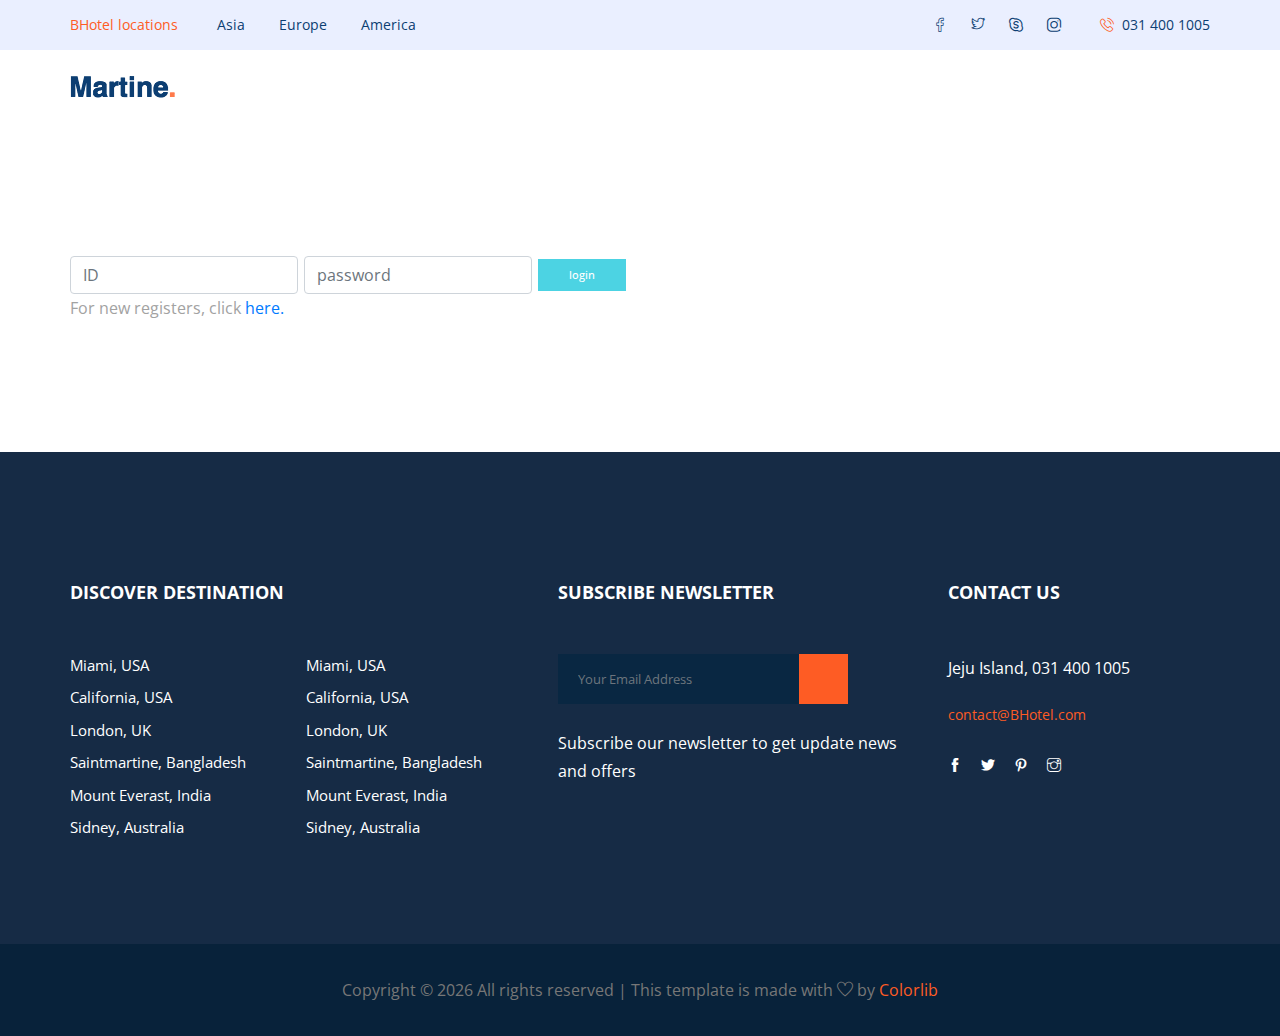
==== commit 1ce3a992: "Modified all pages, unified template" ====
--- a/staffMain.html
+++ b/staffMain.html
@@ -5,7 +5,7 @@
     <!-- Required meta tags -->
     <meta charset="utf-8">
     <meta name="viewport" content="width=device-width, initial-scale=1, shrink-to-fit=no">
-    <title>Hotel</title>
+    <title>BHotel</title>
     <link rel="icon" href="img/favicon.png">
     <!-- Bootstrap CSS -->
     <link rel="stylesheet" href="css/bootstrap.min.css">
@@ -40,7 +40,7 @@
                 <div class="row">
                     <div class="col-lg-6 col-sm-12 col-md-6">
                         <div class="sub_menu_right_content">
-                            <span>Top destinations</span>
+                            <span>BHotel locations</span>
                             <a href="#">Asia</a>
                             <a href="#">Europe</a>
                             <a href="#">America</a>
@@ -52,7 +52,7 @@
                             <a href="#"><i class="flaticon-twitter"></i></a>
                             <a href="#"><i class="flaticon-skype"></i></a>
                             <a href="#"><i class="flaticon-instagram"></i></a>
-                            <span><i class="flaticon-phone-call"></i>+82 010 1234 5678</a></span>
+                            <span><i class="flaticon-phone-call"></i>031 400 1005</a></span>
                         </div>
                     </div>
                 </div>
@@ -97,7 +97,7 @@
                 <button id="login" class="genric-btn success medium">login </button>
                 <div class="info"></div>
             </form>
-            <p>Don't have an account?&nbsp;<a href="signUp.php">Sign up</a>
+            <p>For new registers, click&nbsp;<a href="signUp.php">here.</a>
         </div>
     </section>
 
@@ -152,9 +152,8 @@
                 <div class="col-sm-6 col-md-3">
                     <div class="single-footer-widget footer_icon">
                         <h4>Contact Us</h4>
-                        <p>4156, New garden, New York, USA
-                            +880 362 352 783</p>
-                        <span>contact@martine.com</span>
+                        <p>Jeju Island, 031 400 1005</p>
+                        <span>contact@BHotel.com</span>
                         <div class="social-icons">
                             <a href="#"><i class="ti-facebook"></i></a>
                             <a href="#"><i class="ti-twitter-alt"></i></a>
